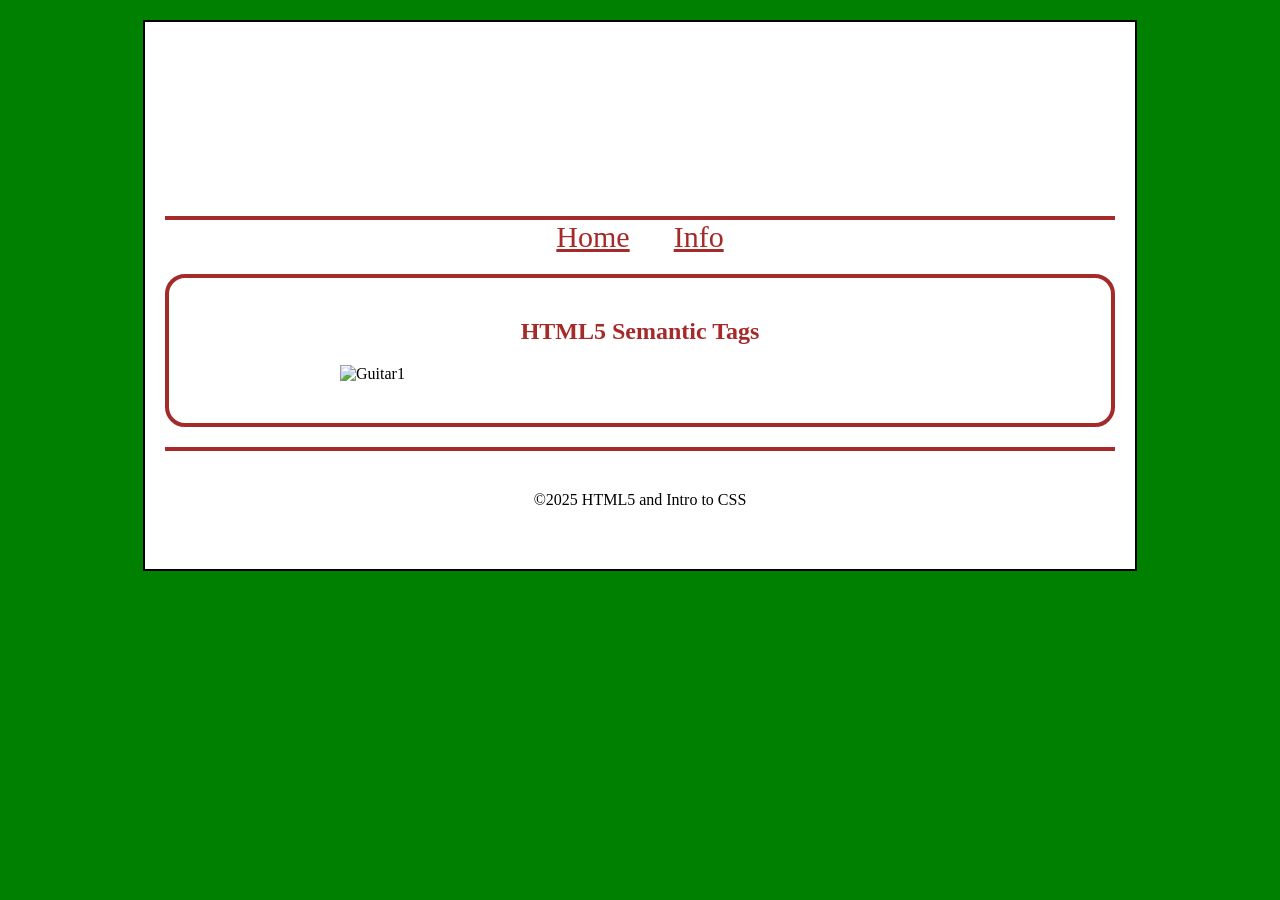
==== html5_css/index.html @ 59af796e "???" ====
<!DOCTYPE html>
<html lang="en">

<head>
    <meta charset="UTF-8">
    <meta name="viewport" content="width=device-width, initial-scale=1.0">
    <title>HTML5 and Intro to CSS</title>
    <link rel="stylesheet" href="css/styles.css">
    <style>
    </style>

</head>

<body>
    <div id="container">
    <header>
        <h1> HTML5 and Intro to CSS</h1>
    </header>
    <nav>
       <a href="index.html">Home</a>
       <a href="info.html">Info</a>
    </nav>
    <main>
        <h2> HTML5 Semantic Tags</h2>
        <p>

        </p>
        <img src="GUITAR1.jpg" alt="Guitar1">
    </main>
    <footer>&copy;2025 HTML5 and Intro to CSS</footer>
    </div>
    
</body>

</html>
---- html5_css/css/styles.css ----
body {
    background-color: green;
}

#container {
    background-color: white;
    width: 950px;
    margin: 20px auto;
    border: 2px solid #000;
    padding: 20px;
}

header {
    text-align: center;
    padding: 50px;
}

header h1 {
    color: white;
    font-size: 30px;
}

nav {
    text-align: center;
    border-top: 4px solid brown;
}

nav a {
    color:brown;
    font-size: 30px;
    margin: 20px;
}

nav a:hover {
    color: black;
    text-decoration: none;
}

main {
    margin:20px auto;
    border: 4px solid brown;
    padding: 20px;
    border-radius: 20px;
}

main h2 {
    color: brown;
    text-align: center;
}

main img {
   display: block; 
   margin: 20px auto;
   width: 600px;
}

footer {
    padding: 40px;
    text-align: center;
    border-top: 4px solid brown;
}
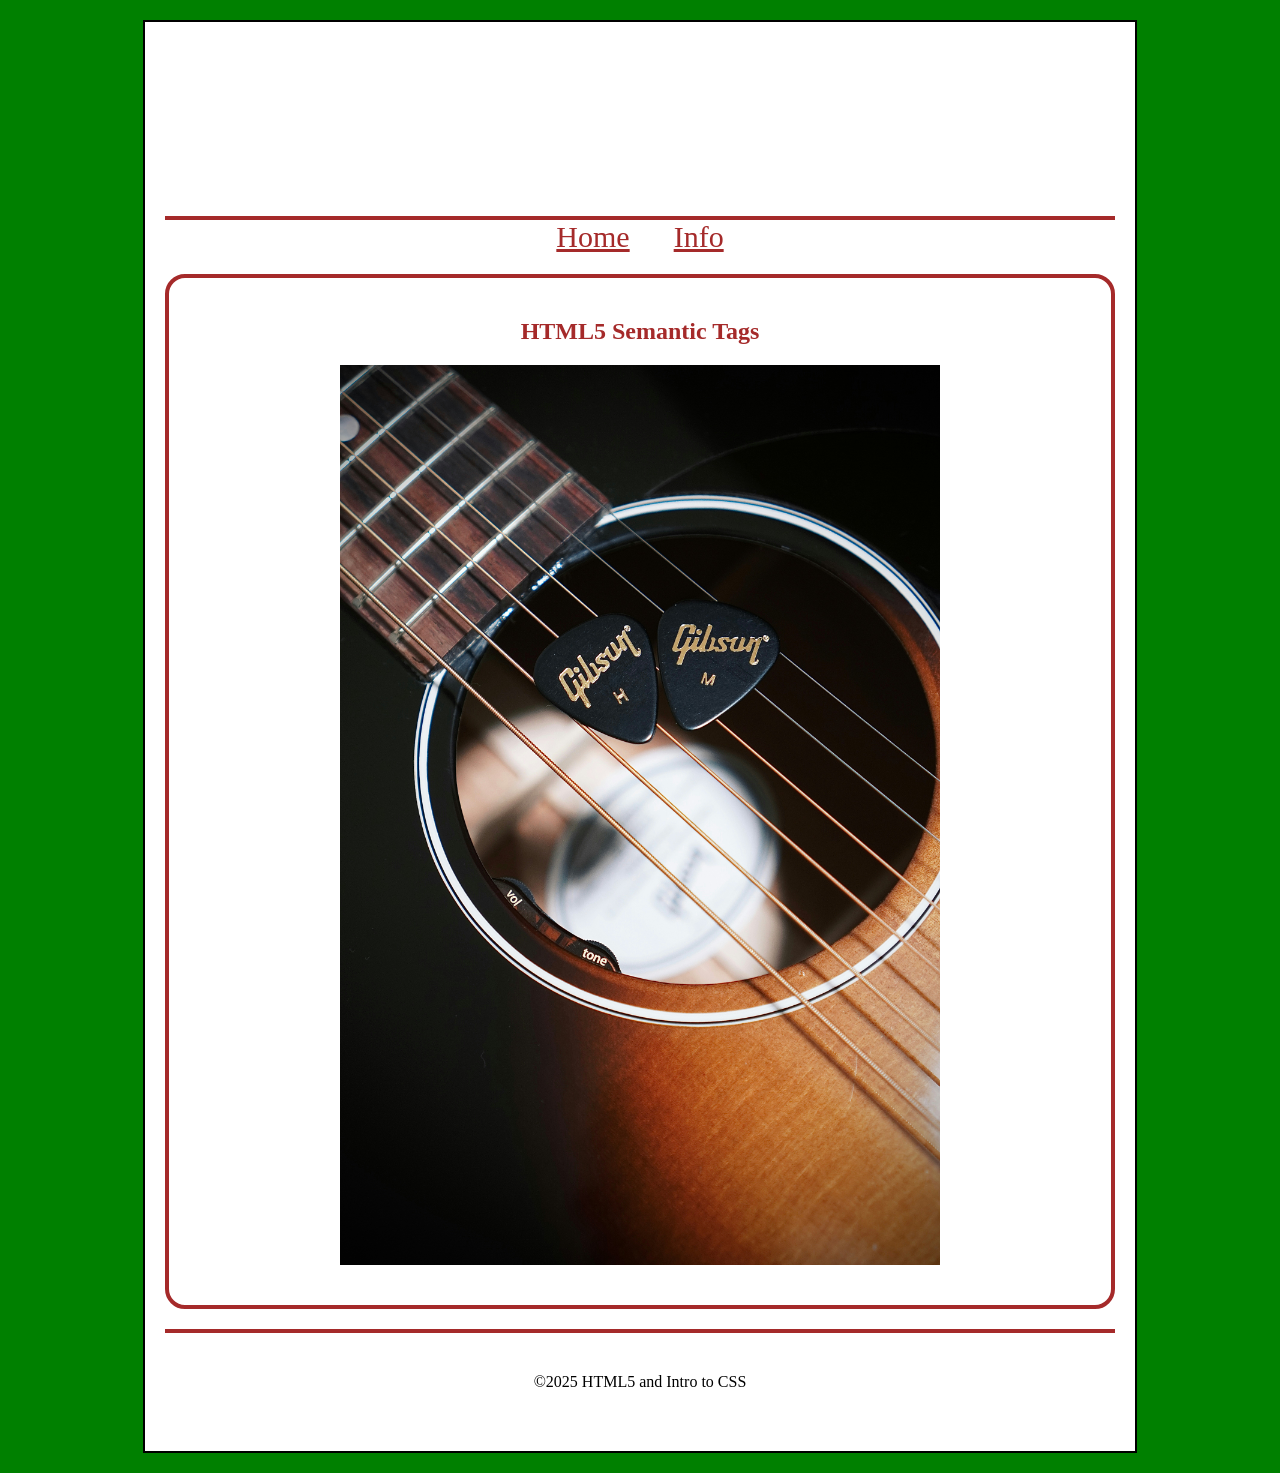
==== commit 58a7c592: "UPDATE FOR PHOTO" ====
--- a/html5_css/index.html
+++ b/html5_css/index.html
@@ -25,7 +25,7 @@
         <p>
 
         </p>
-        <img src="GUITAR1.jpg" alt="Guitar1">
+        <img src="Images/GUITAR1.jpg" alt="Guitar1">
     </main>
     <footer>&copy;2025 HTML5 and Intro to CSS</footer>
     </div>
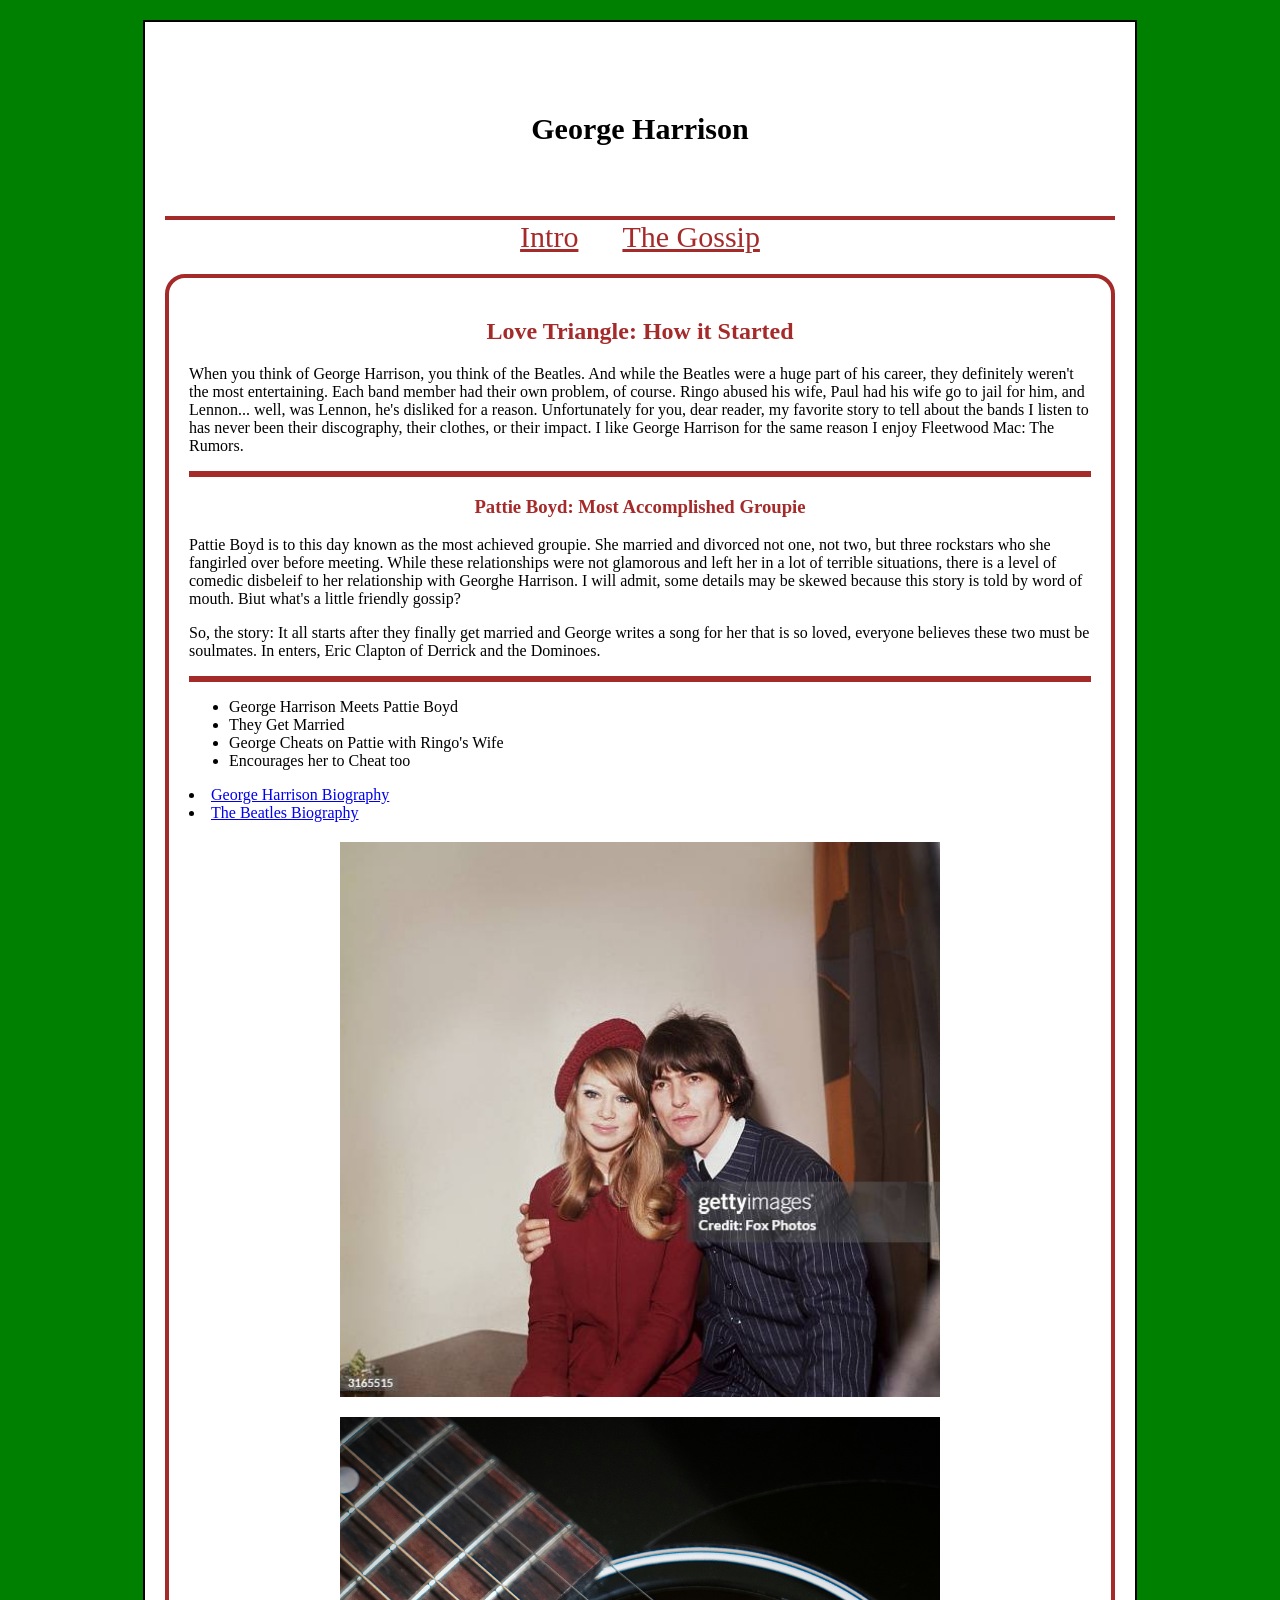
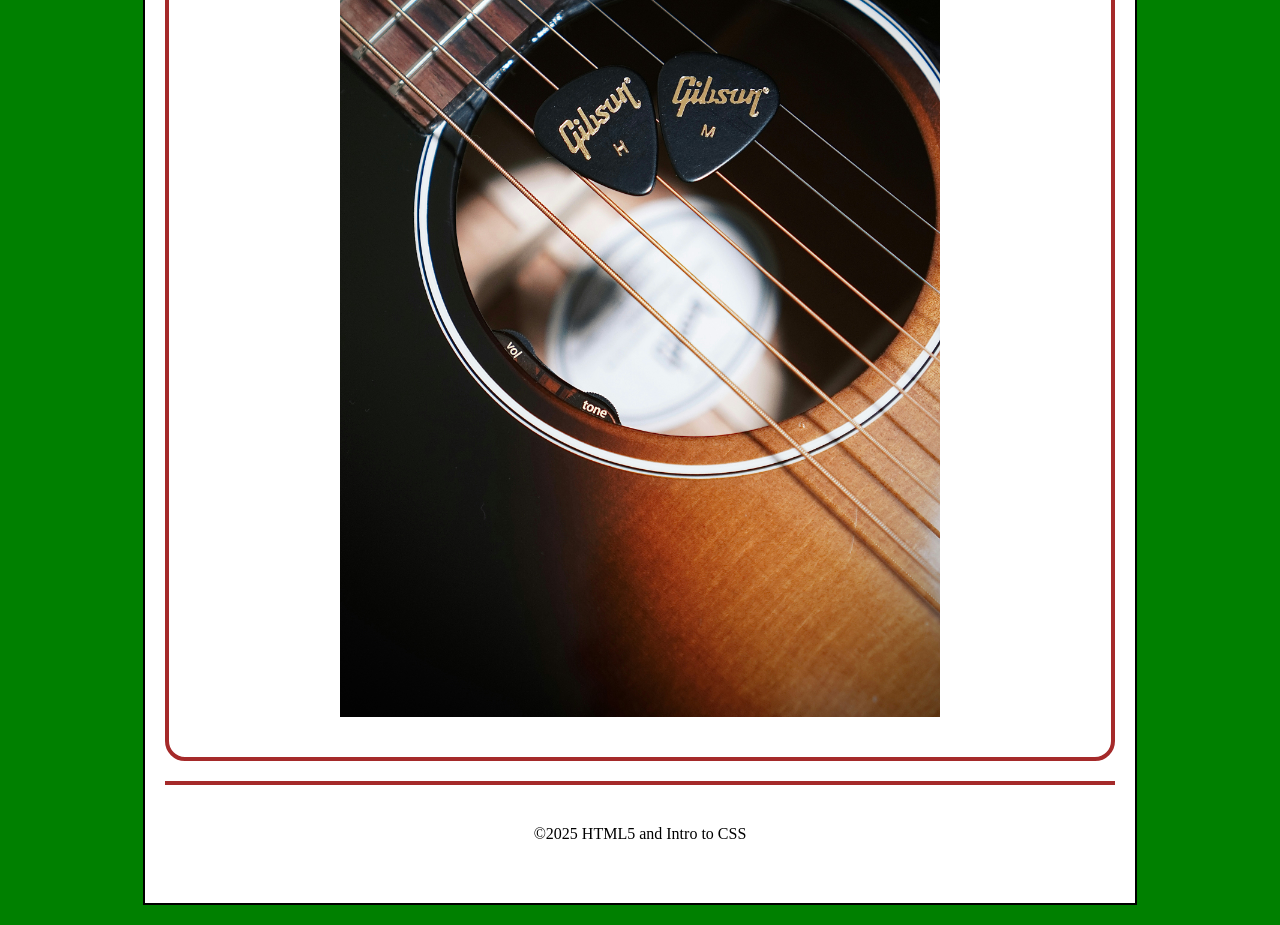
==== commit 565eb807: "FINALS FINALLY>.. DONE" ====
--- a/html5_css/index.html
+++ b/html5_css/index.html
@@ -4,7 +4,7 @@
 <head>
     <meta charset="UTF-8">
     <meta name="viewport" content="width=device-width, initial-scale=1.0">
-    <title>HTML5 and Intro to CSS</title>
+    <title>George Harrison</title>
     <link rel="stylesheet" href="css/styles.css">
     <style>
     </style>
@@ -14,17 +14,45 @@
 <body>
     <div id="container">
     <header>
-        <h1> HTML5 and Intro to CSS</h1>
+        <h1>George Harrison</h1>
     </header>
     <nav>
-       <a href="index.html">Home</a>
-       <a href="info.html">Info</a>
+       <a href="index.html">Intro</a>
+       <a href="index copy.html">The Gossip</a>
     </nav>
     <main>
-        <h2> HTML5 Semantic Tags</h2>
-        <p>
+        <h2>Love Triangle: How it Started</h2>
+        <p> When you think of George Harrison, you think of the Beatles. And while the Beatles were a huge part of his career, they
+            definitely weren't the most entertaining. Each band member had their own problem, of course. Ringo abused his wife, Paul 
+            had his wife go to jail for him, and Lennon... well, was Lennon, he's disliked for a reason. Unfortunately for you, dear 
+            reader, my favorite story to tell about the bands I listen to has never been their discography, their clothes, or their impact.
+            I like George Harrison for the same reason I enjoy Fleetwood Mac: The Rumors.
+        <hr>
 
         </p>
+        <h3>Pattie Boyd: Most Accomplished Groupie</h3>
+        <p>
+            Pattie Boyd is to this day known as the most achieved groupie. She married and divorced not one, not two, but three rockstars who
+            she fangirled over before meeting. While these relationships were not glamorous and left her in a lot of terrible situations, there is
+            a level of comedic disbeleif to her relationship with Georghe Harrison. I will admit, some details may be skewed because this story is
+            told by word of mouth. Biut what's a little friendly gossip?
+        </p>
+
+        <p>So, the story: It all starts after they finally get married and George writes a song for her that is so loved, everyone believes these two must be soulmates.
+            In enters, Eric Clapton of Derrick and the Dominoes.
+        </p> 
+
+        <hr>
+
+        <ul>
+        <li> George Harrison Meets Pattie Boyd</li> 
+        <li>They Get Married</li>
+        <li>George Cheats on Pattie with Ringo's Wife</li>
+        <li>Encourages her to Cheat too</li>
+        </ul>
+        <li><a href="https://www.biography.com/musicians/george-harrison" target="_blank">George Harrison Biography</a></li>
+        <li><a href="https://www.ebsco.com/research-starters/biography/beatles/" target="_blank">The Beatles Biography</a></li>
+        <img src="Images/PATTIE1.jpg" alt="PATTIE AND GEORGE">
         <img src="Images/GUITAR1.jpg" alt="Guitar1">
     </main>
     <footer>&copy;2025 HTML5 and Intro to CSS</footer>
--- a/html5_css/css/styles.css
+++ b/html5_css/css/styles.css
@@ -16,7 +16,7 @@
 }
 
 header h1 {
-    color: white;
+    color: black;
     font-size: 30px;
 }
 
@@ -43,7 +43,16 @@
     border-radius: 20px;
 }
 
+main hr {
+    color:brown;
+    border: 3px solid brown;
+}
+
 main h2 {
+    color: brown;
+    text-align: center;
+}
+main h3{
     color: brown;
     text-align: center;
 }
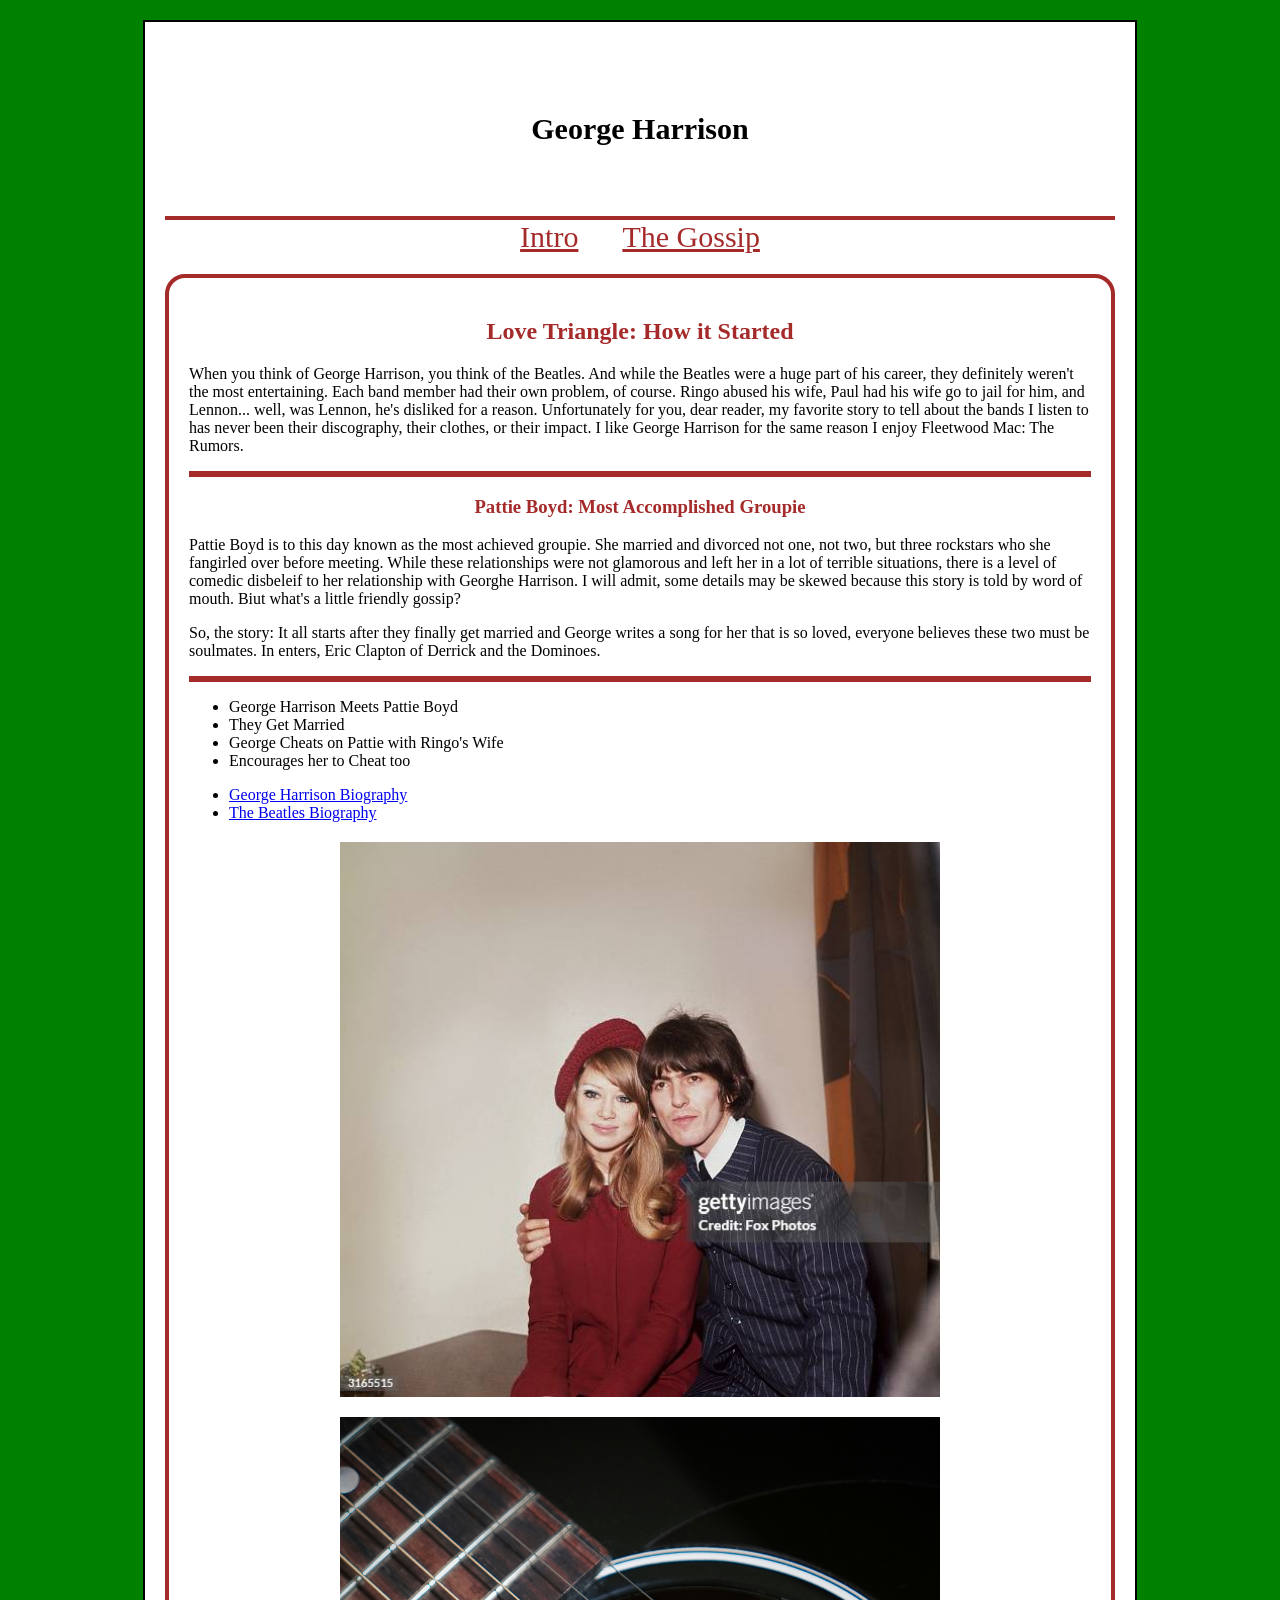
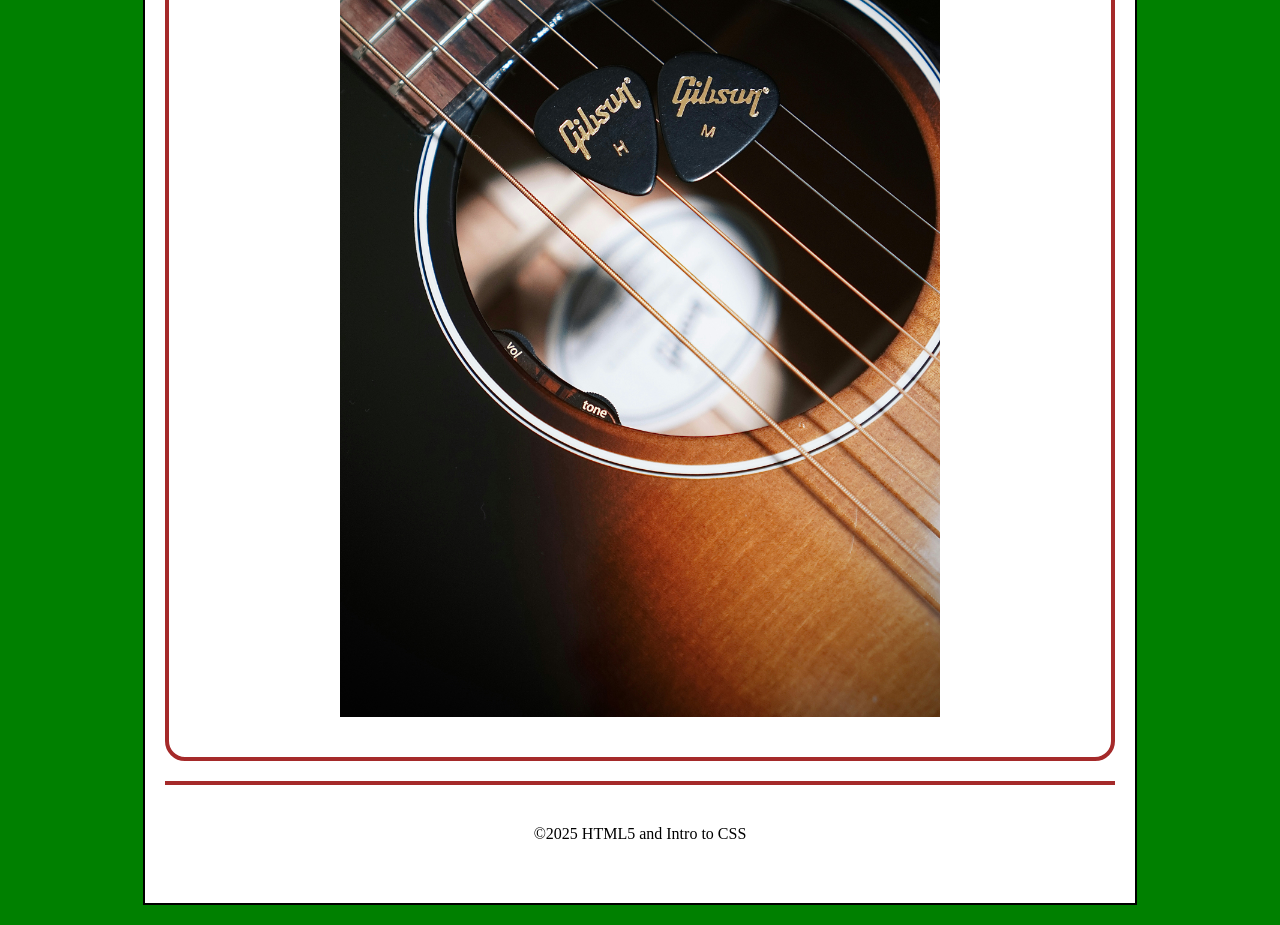
==== commit d8039617: "ALMOST DONE" ====
--- a/html5_css/index.html
+++ b/html5_css/index.html
@@ -18,8 +18,9 @@
     </header>
     <nav>
        <a href="index.html">Intro</a>
-       <a href="index copy.html">The Gossip</a>
+       <a href="indexcopy.html">The Gossip</a>
     </nav>
+
     <main>
         <h2>Love Triangle: How it Started</h2>
         <p> When you think of George Harrison, you think of the Beatles. And while the Beatles were a huge part of his career, they
@@ -27,9 +28,10 @@
             had his wife go to jail for him, and Lennon... well, was Lennon, he's disliked for a reason. Unfortunately for you, dear 
             reader, my favorite story to tell about the bands I listen to has never been their discography, their clothes, or their impact.
             I like George Harrison for the same reason I enjoy Fleetwood Mac: The Rumors.
+        </p>
         <hr>
 
-        </p>
+
         <h3>Pattie Boyd: Most Accomplished Groupie</h3>
         <p>
             Pattie Boyd is to this day known as the most achieved groupie. She married and divorced not one, not two, but three rockstars who
@@ -44,14 +46,18 @@
 
         <hr>
 
-        <ul>
+     <ul>
         <li> George Harrison Meets Pattie Boyd</li> 
         <li>They Get Married</li>
         <li>George Cheats on Pattie with Ringo's Wife</li>
         <li>Encourages her to Cheat too</li>
-        </ul>
+    </ul>
+
+     <ul>
         <li><a href="https://www.biography.com/musicians/george-harrison" target="_blank">George Harrison Biography</a></li>
         <li><a href="https://www.ebsco.com/research-starters/biography/beatles/" target="_blank">The Beatles Biography</a></li>
+     </ul>
+
         <img src="Images/PATTIE1.jpg" alt="PATTIE AND GEORGE">
         <img src="Images/GUITAR1.jpg" alt="Guitar1">
     </main>
